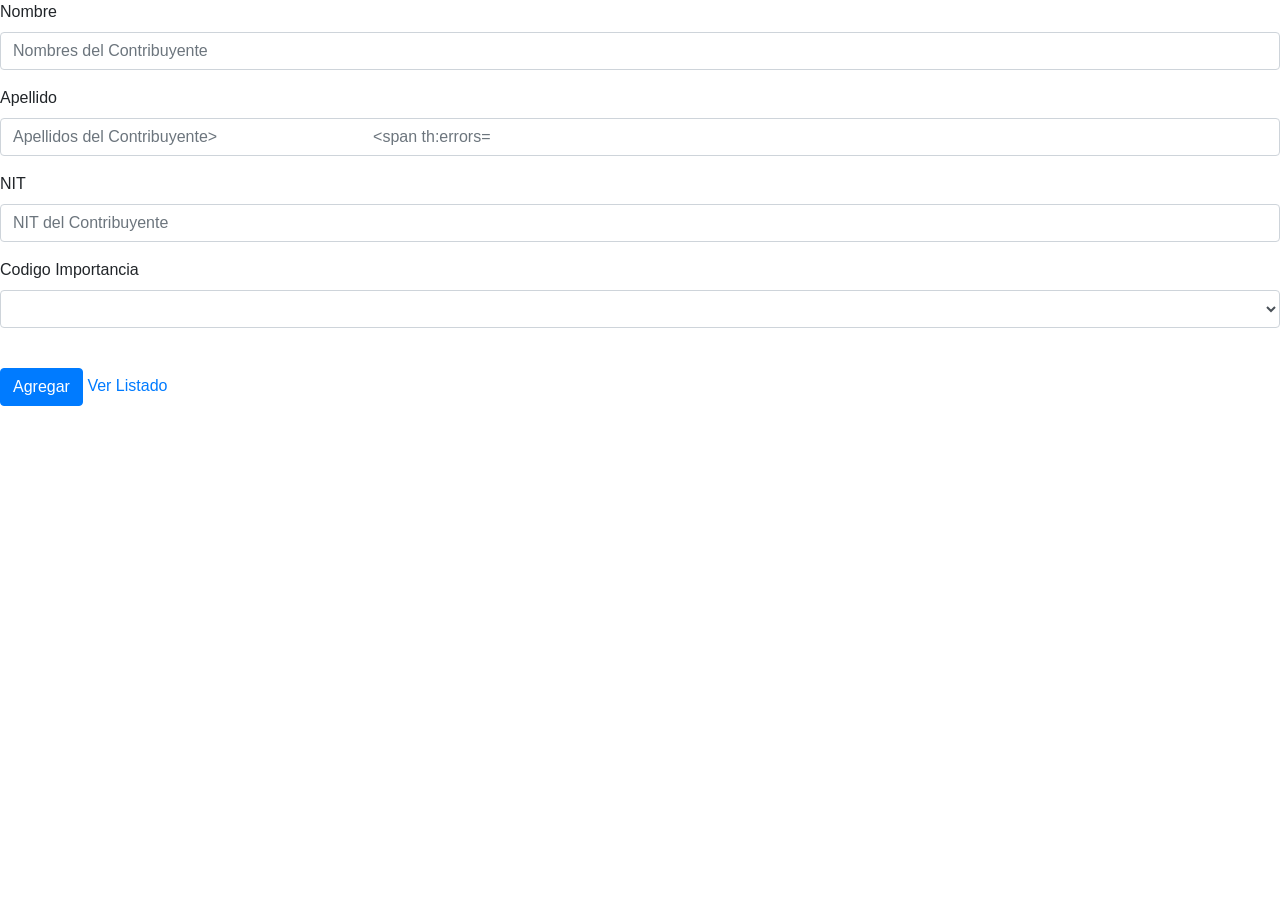
==== parcial2/target/classes/templates/index.html @ ab913e9e "Ejercicio Pre parcial 2" ====
<!doctype html>
<html lang="en" xmlns:th="http://www.thymeleaf.org">
<head>
    <!-- Required meta tags -->
    <meta charset="utf-8">
    <meta name="viewport" content="width=device-width, initial-scale=1, shrink-to-fit=no">

    <!-- Bootstrap CSS -->
    <link rel="stylesheet" href="https://maxcdn.bootstrapcdn.com/bootstrap/4.0.0/css/bootstrap.min.css" integrity="sha384-Gn5384xqQ1aoWXA+058RXPxPg6fy4IWvTNh0E263XmFcJlSAwiGgFAW/dAiS6JXm" crossorigin="anonymous">

<title>Ingresar Contribuyente</title>
<link rel = "stylesheet"  type = "text/css"   href = "index.css" />


</head>
	<body>	
		<form th:action="@{/agregar}" th:object="${contribuyente}" method="post">
					
				  
		  		<div class="form-group">
		   			 <label for="formGroupExampleInput2">Nombre</label>
		   			 <input class="form-control" type="text" th:field="*{nombreContribuyente}" id="formGroupExampleInput2" placeholder="Nombres del Contribuyente">
		   			 <span th:errors="*{nombreContribuyente}" style="color:red"></span>
		  		</div>
		  		<div class="form-group">
		   			 <label for="formGroupExampleInput2">Apellido</label>
		   			 <input class="form-control" type="text" th:field="*{apellidoContribuyente}" id="formGroupExampleInput2" placeholder="Apellidos del Contribuyente>
		   			 <span th:errors="*{apellidoContribuyente}" style="color:red"></span>
		  		</div>
		  		<div class="form-group">
		   			 <label for="formGroupExampleInput2">NIT</label>
		   			 <input class="form-control" type="text" th:field="*{nitContribuyente}" id="formGroupExampleInput2" placeholder="NIT del Contribuyente">
		   			 <span th:errors="*{nitContribuyente}" style="color:red"></span>
		   			 
		  		</div>
		  				  				  		
		  		<div class="form-group">
		   			 <label for="formGroupExampleInput2">Codigo Importancia</label>
		   			 <select name= "codImp"class="form-control" th:field="*{codigoImportancia}" id="formGroupExampleInput2" > 
		   			 	
		   			 	<option th:each="cod:${importancia}"
		   			 		th:value="${cod.codigoImportancia}"
		   			 		th:text="${cod.nombreImportancia}"   			 	
		   			 	/>		   			 
		   			 </select>
		   			 <span th:errors="*{codigoImportancia}" style="color:red"></span><br>		   			 
		  		</div>		  		
		  		
				<button type="submit" class="btn btn-primary">Agregar</button>
				<a href='/all' >Ver Listado</a>
				
		</form>
		
		<script src="https://code.jquery.com/jquery-3.2.1.slim.min.js" integrity="sha384-KJ3o2DKtIkvYIK3UENzmM7KCkRr/rE9/Qpg6aAZGJwFDMVNA/GpGFF93hXpG5KkN" crossorigin="anonymous"></script>
		<script src="https://cdnjs.cloudflare.com/ajax/libs/popper.js/1.12.9/umd/popper.min.js" integrity="sha384-ApNbgh9B+Y1QKtv3Rn7W3mgPxhU9K/ScQsAP7hUibX39j7fakFPskvXusvfa0b4Q" crossorigin="anonymous"></script>
		<script src="https://maxcdn.bootstrapcdn.com/bootstrap/4.0.0/js/bootstrap.min.js" integrity="sha384-JZR6Spejh4U02d8jOt6vLEHfe/JQGiRRSQQxSfFWpi1MquVdAyjUar5+76PVCmYl" crossorigin="anonymous"></script>	
			
	
	</body>
</html>
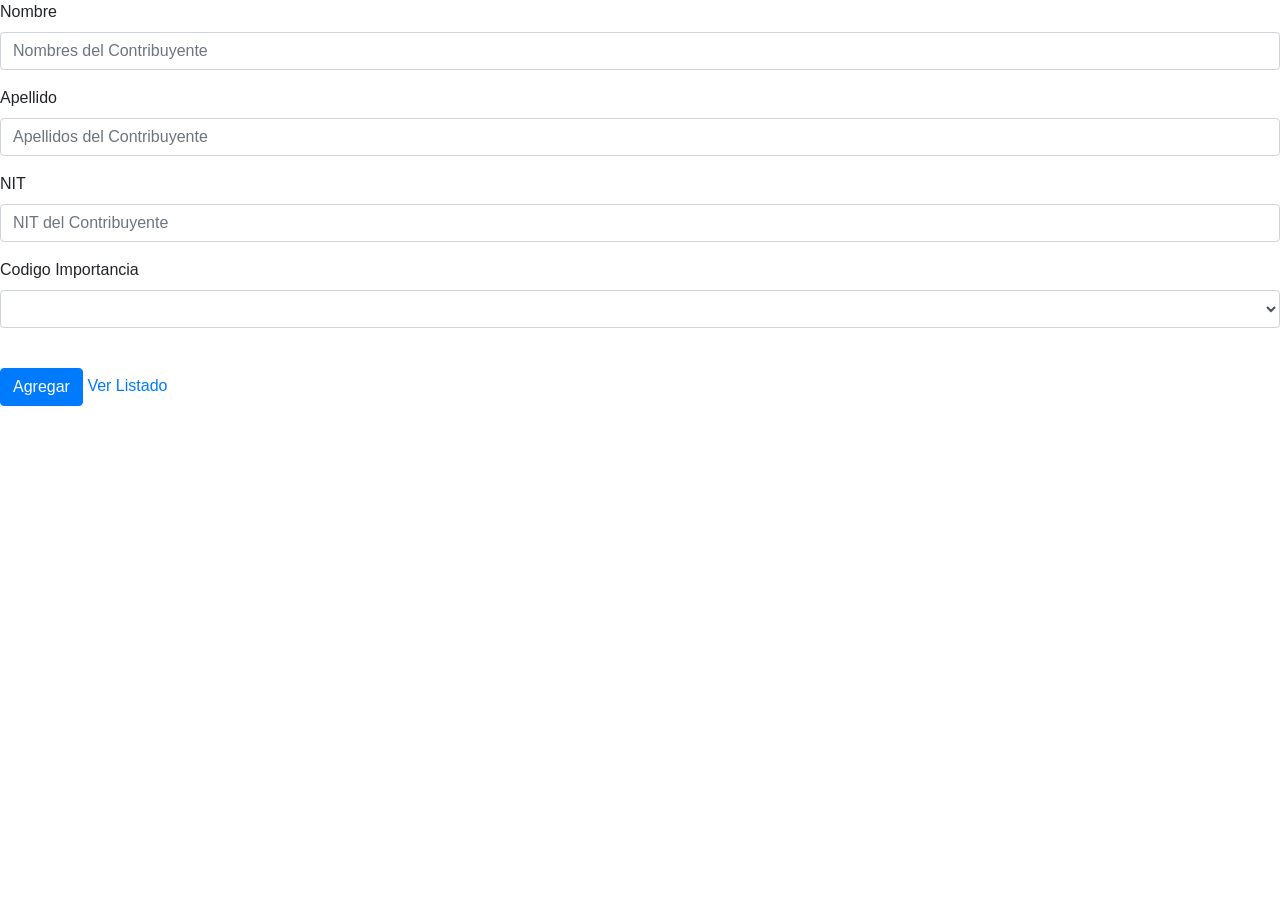
==== commit cb35db46: "Terminado" ====
--- a/parcial2/target/classes/templates/index.html
+++ b/parcial2/target/classes/templates/index.html
@@ -24,7 +24,7 @@
 		  		</div>
 		  		<div class="form-group">
 		   			 <label for="formGroupExampleInput2">Apellido</label>
-		   			 <input class="form-control" type="text" th:field="*{apellidoContribuyente}" id="formGroupExampleInput2" placeholder="Apellidos del Contribuyente>
+		   			 <input class="form-control" type="text" th:field="*{apellidoContribuyente}" id="formGroupExampleInput2" placeholder="Apellidos del Contribuyente">
 		   			 <span th:errors="*{apellidoContribuyente}" style="color:red"></span>
 		  		</div>
 		  		<div class="form-group">
@@ -57,4 +57,4 @@
 			
 	
 	</body>
-</html>+</html>
